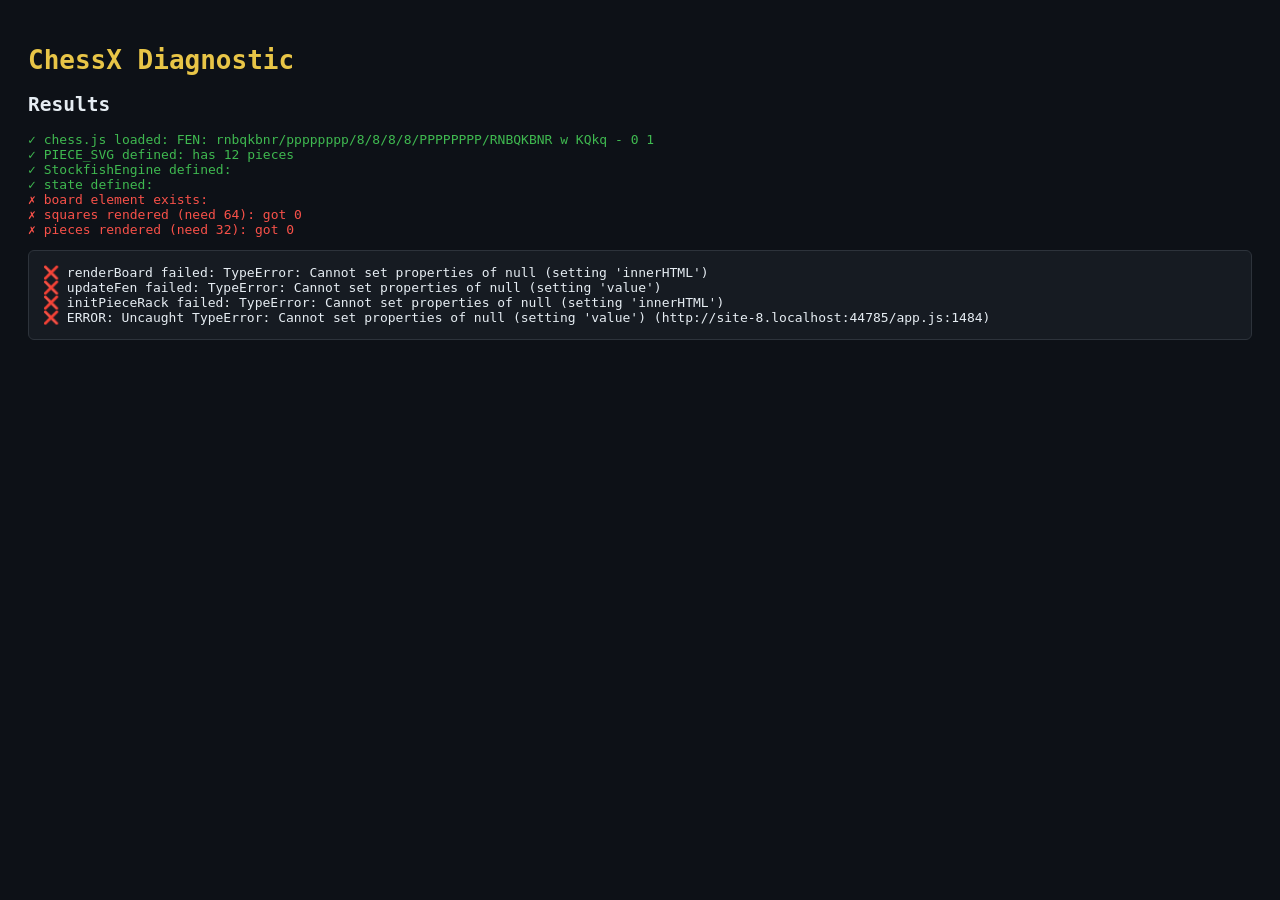
==== test.html @ 5e7b57a0 "Seed chess-x-fixed from chessx main (a65809b)" ====
<!DOCTYPE html>
<html>
<head><title>ChessX Diagnostic</title>
<style>
  body { font-family: monospace; background: #0d1117; color: #e6edf3; padding: 20px; }
  .ok { color: #3fb950; }
  .fail { color: #f85149; }
  pre { background: #161b22; padding: 14px; border-radius: 6px; border: 1px solid #2d333b; overflow-x: auto; }
  h1 { color: #e8c547; }
</style>
</head>
<body>
<h1>ChessX Diagnostic</h1>
<div id="results">Running tests...</div>
<pre id="log"></pre>
<script>
const log = document.getElementById('log');
const origLog = console.log;
console.log = (...args) => { log.textContent += args.join(' ') + '\n'; origLog(...args); };
const origError = console.error;
console.error = (...args) => { log.textContent += '❌ ' + args.join(' ') + '\n'; origError(...args); };

window.addEventListener('error', e => {
  log.textContent += '❌ ERROR: ' + e.message + ' (' + e.filename + ':' + e.lineno + ')\n';
});

async function runTests() {
  const results = document.getElementById('results');
  const checks = [];

  // Test 1: chess.js
  try {
    if (typeof Chess === 'function') {
      const game = new Chess();
      checks.push(['chess.js loaded', true, 'FEN: ' + game.fen()]);
    } else {
      checks.push(['chess.js loaded', false, 'Chess is ' + typeof Chess]);
    }
  } catch (e) {
    checks.push(['chess.js loaded', false, e.message]);
  }

  // Test 2: PIECE_SVG
  checks.push(['PIECE_SVG defined', typeof PIECE_SVG !== 'undefined', 'has ' + (PIECE_SVG ? Object.keys(PIECE_SVG).length : 0) + ' pieces']);

  // Test 3: StockfishEngine
  checks.push(['StockfishEngine defined', typeof StockfishEngine !== 'undefined']);

  // Test 4: state
  checks.push(['state defined', typeof state !== 'undefined']);

  // Test 5: board element
  const boardEl = document.getElementById('board');
  checks.push(['board element exists', !!boardEl]);

  // Test 6: squares rendered
  const squares = boardEl ? boardEl.querySelectorAll('.square') : [];
  checks.push(['squares rendered (need 64)', squares.length === 64, 'got ' + squares.length]);

  // Test 7: pieces
  const pieces = boardEl ? boardEl.querySelectorAll('.piece') : [];
  checks.push(['pieces rendered (need 32)', pieces.length === 32, 'got ' + pieces.length]);

  // Render
  let html = '<h2>Results</h2>';
  checks.forEach(([name, ok, detail]) => {
    html += `<div class="${ok ? 'ok' : 'fail'}">${ok ? '✓' : '✗'} ${name}: ${detail || ''}</div>`;
  });
  results.innerHTML = html;
}

// Run after scripts load
setTimeout(runTests, 500);
</script>

<script src="chess.min.js"></script>
<script src="pieces.js"></script>
<script src="engine.js"></script>
<script src="app.js"></script>
</body>
</html>
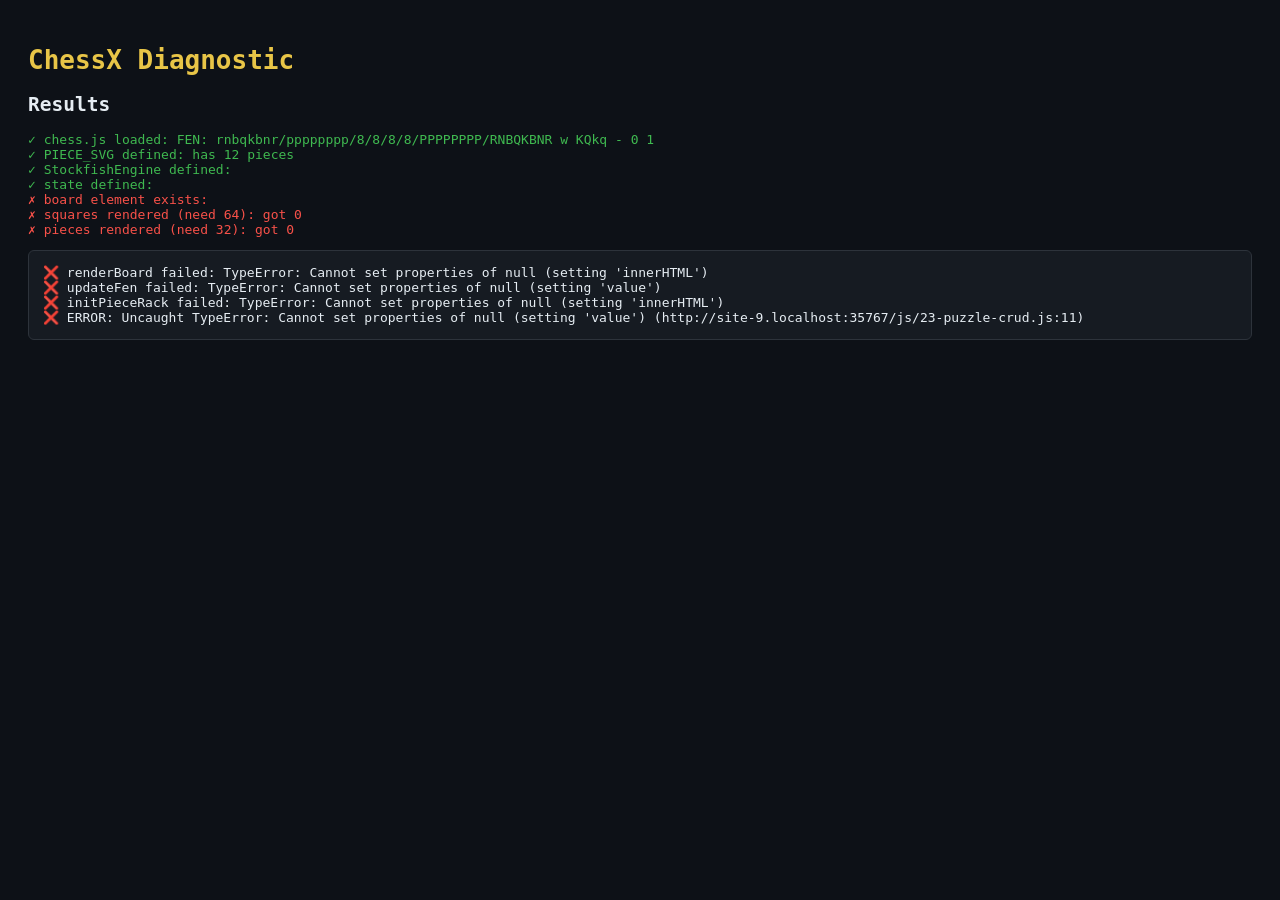
==== commit efa9eec0: "Split styles.css + app.js into per-section files (css/, js/) Debugging a 3,000-line stylesheet and a" ====
--- a/test.html
+++ b/test.html
@@ -76,6 +76,34 @@
 <script src="chess.min.js"></script>
 <script src="pieces.js"></script>
 <script src="engine.js"></script>
-<script src="app.js"></script>
+<script src="js/00-constants.js"></script>
+<script src="js/01-state.js"></script>
+<script src="js/02-dom.js"></script>
+<script src="js/03-utils.js"></script>
+<script src="js/10-board-render.js"></script>
+<script src="js/11-annotations-render.js"></script>
+<script src="js/12-board-interactions.js"></script>
+<script src="js/13-annotation-tools.js"></script>
+<script src="js/14-tool-selection.js"></script>
+<script src="js/15-position-setup.js"></script>
+<script src="js/16-move-list.js"></script>
+<script src="js/17-fen.js"></script>
+<script src="js/18-themes.js"></script>
+<script src="js/19-layouts.js"></script>
+<script src="js/20-puzzle-library-store.js"></script>
+<script src="js/21-puzzle-uid.js"></script>
+<script src="js/22-puzzle-library-ui.js"></script>
+<script src="js/23-puzzle-crud.js"></script>
+<script src="js/24-puzzle-editor-board.js"></script>
+<script src="js/25-puzzle-authoring.js"></script>
+<script src="js/26-engine.js"></script>
+<script src="js/27-autofit.js"></script>
+<script src="js/28-flip-reset.js"></script>
+<script src="js/29-chess-clock.js"></script>
+<script src="js/30-keyboard.js"></script>
+<script src="js/31-render-all.js"></script>
+<script src="js/32-event-bindings.js"></script>
+<script src="js/33-mode-picker.js"></script>
+<script src="js/90-boot.js"></script>
 </body>
 </html>
